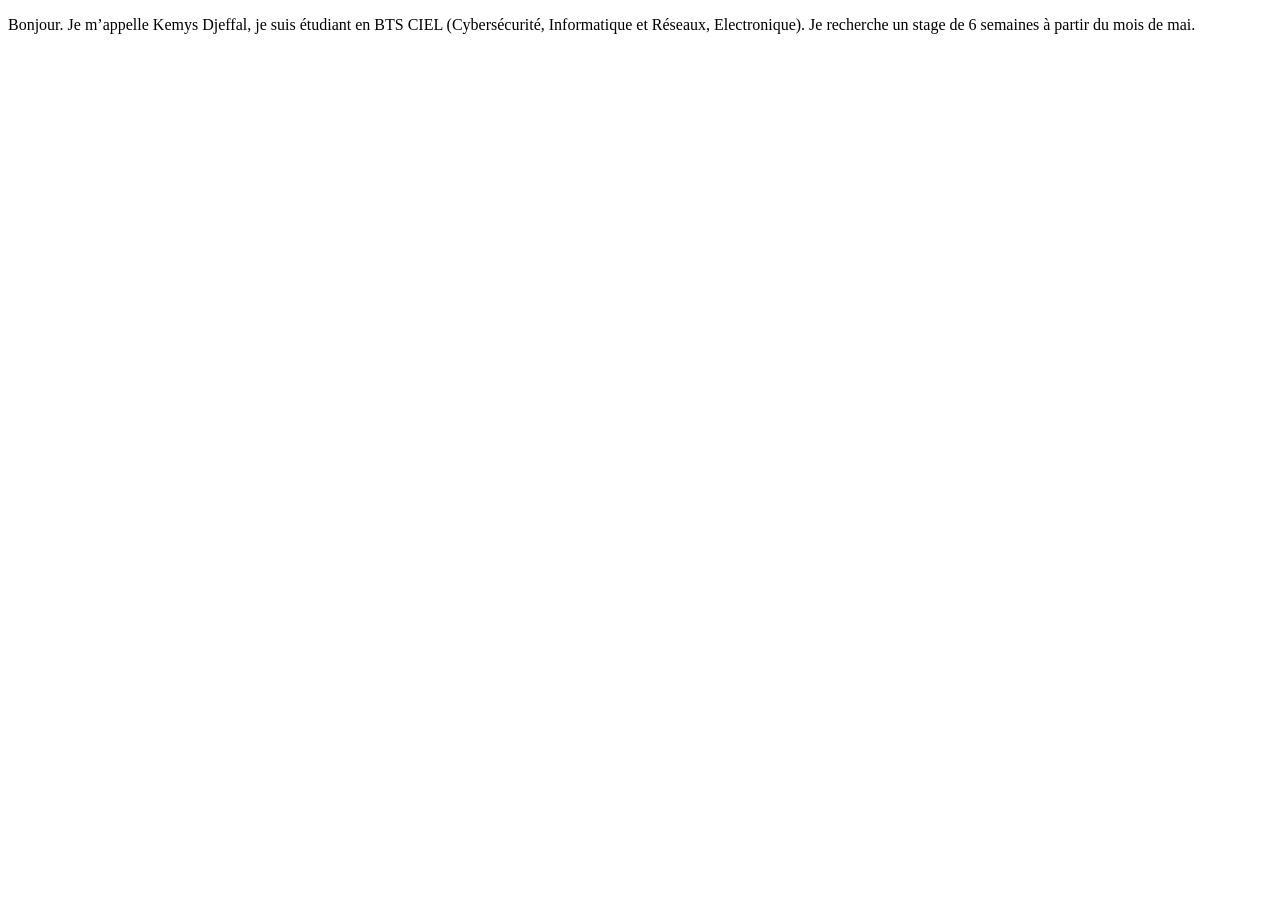
==== cv-en-construction.html @ 1148de0c "dépôt fichiers initiaux" ====
<!DOCTYPE html>
<html lang="fr">
<head> 
        <meta charset="utf-8" />
        <title>CV Kemys en construction</title>
</head>

    <body>    
        <p> 
            Bonjour. Je m’appelle Kemys Djeffal, je suis étudiant en BTS CIEL (Cybersécurité, 
            Informatique et Réseaux, Electronique).
            Je recherche un stage de 6 semaines à partir du mois de mai.




        </p>
    </body>




</html>
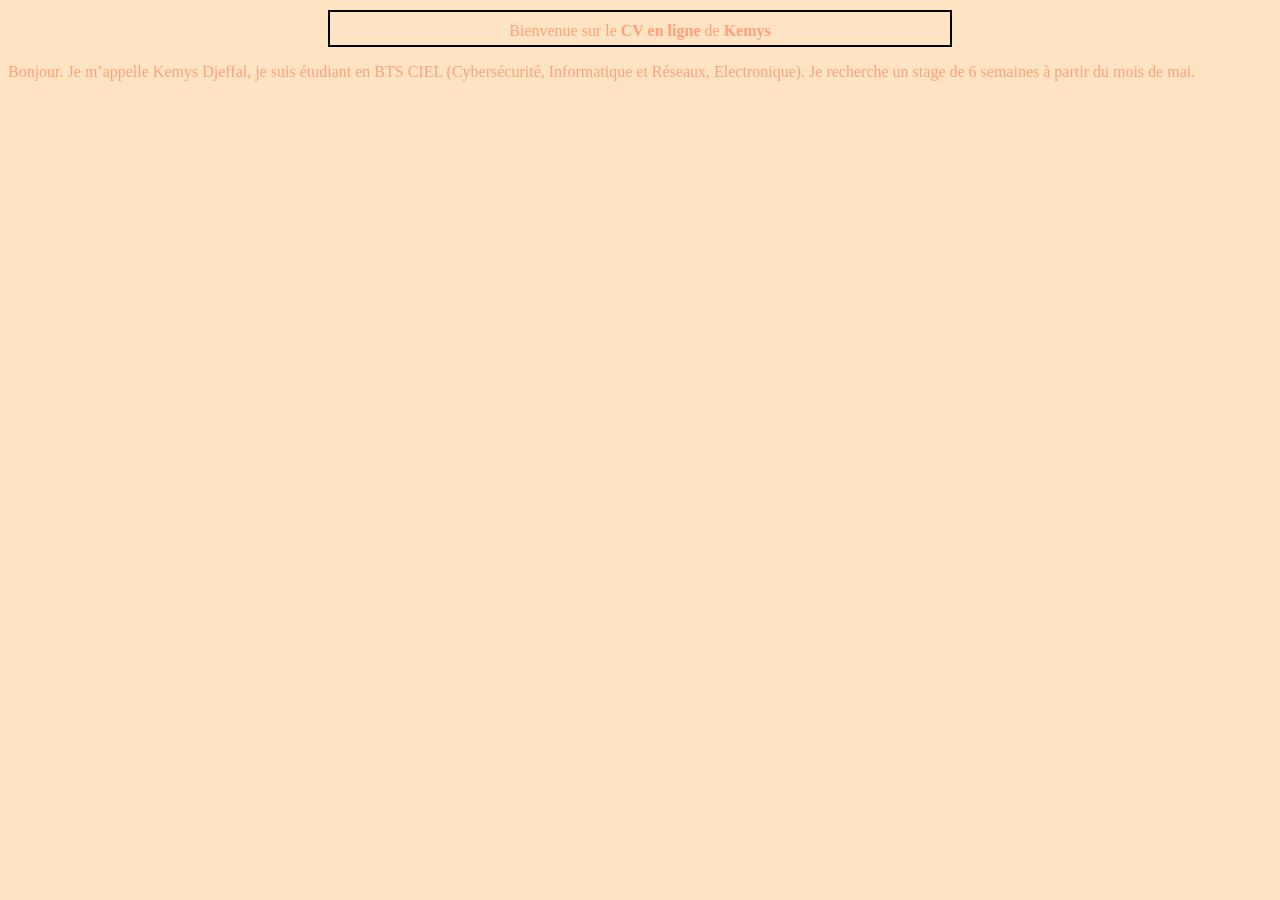
==== commit c44b8763: "Nouveau header" ====
--- a/cv-en-construction.html
+++ b/cv-en-construction.html
@@ -3,9 +3,15 @@
 <head> 
         <meta charset="utf-8" />
         <title>CV Kemys en construction</title>
+        <link rel="stylesheet" href="styles.css">
 </head>
 
     <body>    
+        <header>
+            <p class="entete">Bienvenue sur le <strong>CV en ligne</strong> de <strong>Kemys</strong></p>
+            
+        </header>
+       
         <p> 
             Bonjour. Je m’appelle Kemys Djeffal, je suis étudiant en BTS CIEL (Cybersécurité, 
             Informatique et Réseaux, Electronique).
--- a/styles.css
+++ b/styles.css
@@ -0,0 +1,32 @@
+h1{
+    color:cadetblue
+}
+
+body{
+    color:rgb(255,160,122)
+}
+
+em{
+    color:#FF00FF
+}
+
+html{
+    background-color:bisque
+}
+
+a[title] {
+    color:red
+}
+
+header .entete {
+    text-align: center;
+}
+
+header .entete {
+border: 2px solid black ;
+padding: 5px;
+padding-top : 10px;
+margin: 10px;
+margin-left : 20em; 
+margin-right : 20em;
+ }
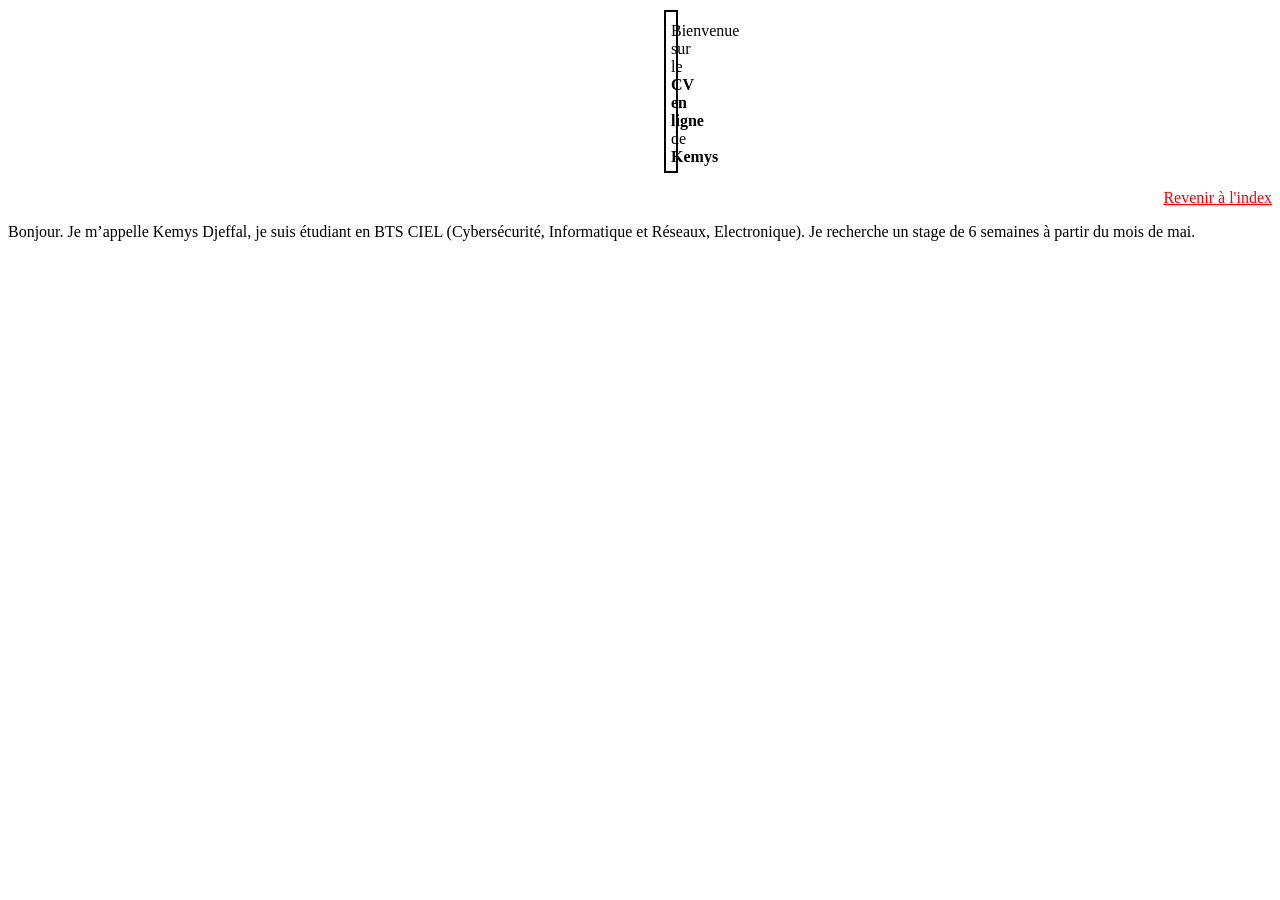
==== commit b2c4f3d6: "Ajout de 'retour a l'index' et changement esthetique" ====
--- a/cv-en-construction.html
+++ b/cv-en-construction.html
@@ -11,7 +11,9 @@
             <p class="entete">Bienvenue sur le <strong>CV en ligne</strong> de <strong>Kemys</strong></p>
             
         </header>
-       
+        <p class="retour"><a href="index.html" title="Retour à l'index">Revenir à l'index</a> </p>
+
+
         <p> 
             Bonjour. Je m’appelle Kemys Djeffal, je suis étudiant en BTS CIEL (Cybersécurité, 
             Informatique et Réseaux, Electronique).
--- a/styles.css
+++ b/styles.css
@@ -3,7 +3,7 @@
 }
 
 body{
-    color:rgb(255,160,122)
+    color:rgb(0, 0, 0)
 }
 
 em{
@@ -11,7 +11,7 @@
 }
 
 html{
-    background-color:bisque
+    background-color:rgb(255, 255, 255)
 }
 
 a[title] {
@@ -27,6 +27,10 @@
 padding: 5px;
 padding-top : 10px;
 margin: 10px;
-margin-left : 20em; 
-margin-right : 20em;
- }+margin-left : 41em; 
+margin-right : 41em;
+ }
+
+.retour {
+    text-align: right;
+}
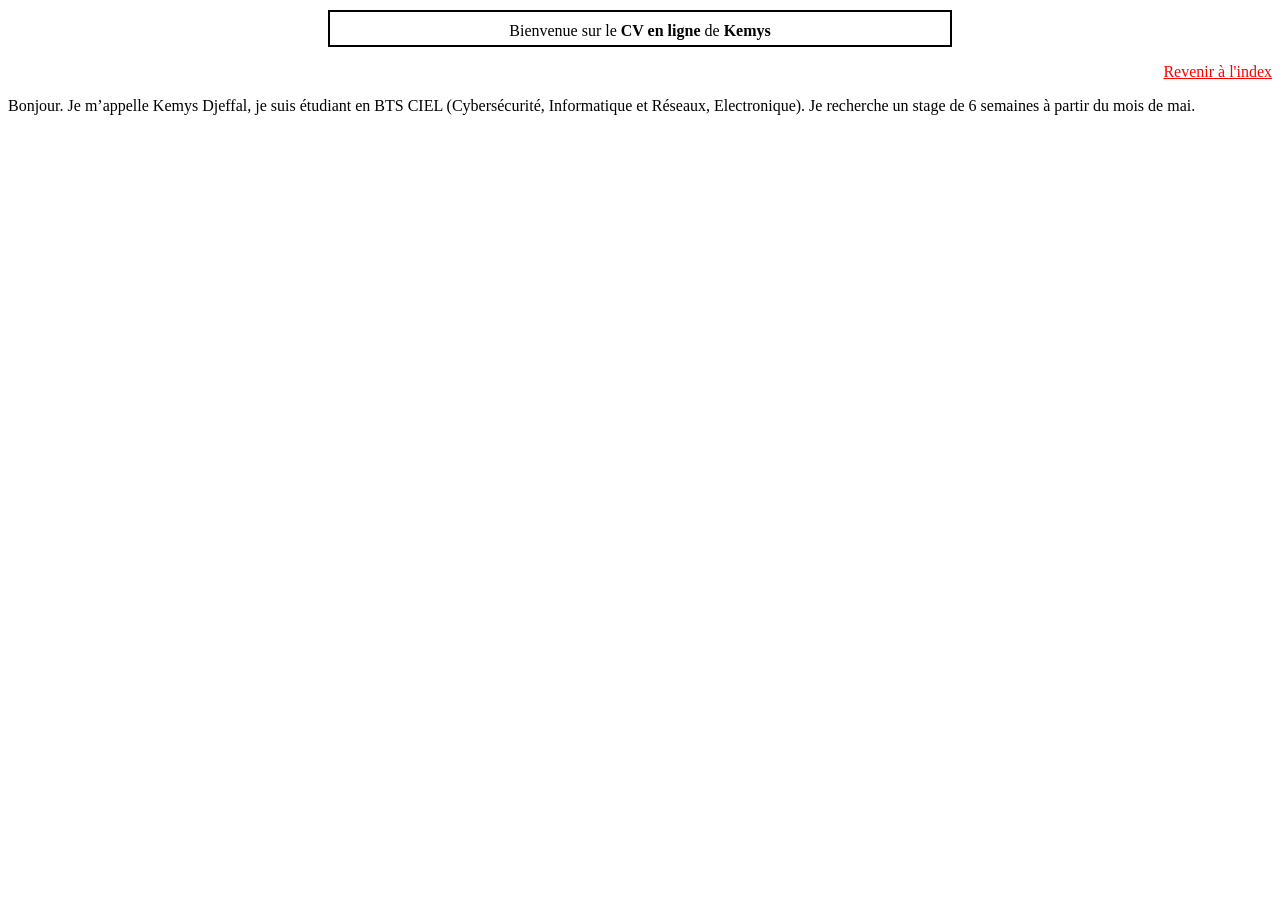
==== commit c2458f69: "reajustement" ====
--- a/cv-en-construction.html
+++ b/cv-en-construction.html
@@ -17,6 +17,7 @@
         <p> 
             Bonjour. Je m’appelle Kemys Djeffal, je suis étudiant en BTS CIEL (Cybersécurité, 
             Informatique et Réseaux, Electronique).
+            
             Je recherche un stage de 6 semaines à partir du mois de mai.
 
 
--- a/styles.css
+++ b/styles.css
@@ -27,8 +27,8 @@
 padding: 5px;
 padding-top : 10px;
 margin: 10px;
-margin-left : 41em; 
-margin-right : 41em;
+margin-left : 20em; 
+margin-right : 20em;
  }
 
 .retour {
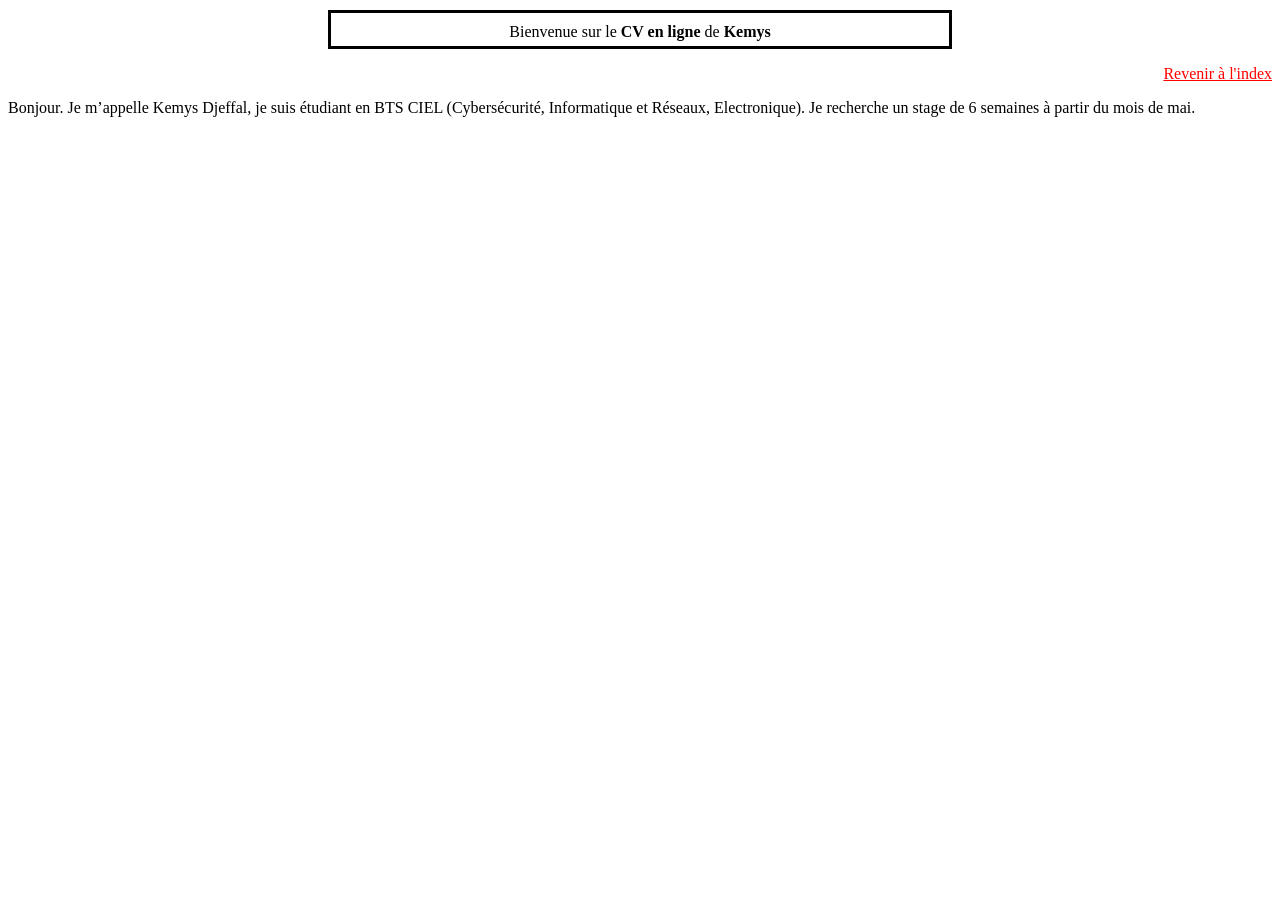
==== commit df02ac5f: "mis a jour" ====
--- a/cv-en-construction.html
+++ b/cv-en-construction.html
@@ -1,7 +1,7 @@
 <!DOCTYPE html>
 <html lang="fr">
 <head> 
-        <meta charset="utf-8" />
+        <meta charset="utf-8">
         <title>CV Kemys en construction</title>
         <link rel="stylesheet" href="styles.css">
 </head>
@@ -17,16 +17,10 @@
         <p> 
             Bonjour. Je m’appelle Kemys Djeffal, je suis étudiant en BTS CIEL (Cybersécurité, 
             Informatique et Réseaux, Electronique).
-            
-            Je recherche un stage de 6 semaines à partir du mois de mai.
-
-
-
-
+            Je recherche un stage de 6 semaines à partir du mois de mai.<br>
+           
         </p>
     </body>
 
 
-
-
 </html>
--- a/styles.css
+++ b/styles.css
@@ -22,8 +22,8 @@
     text-align: center;
 }
 
-header .entete {
-border: 2px solid black ;
+header .entete { 
+border: 3px solid black ;
 padding: 5px;
 padding-top : 10px;
 margin: 10px;
